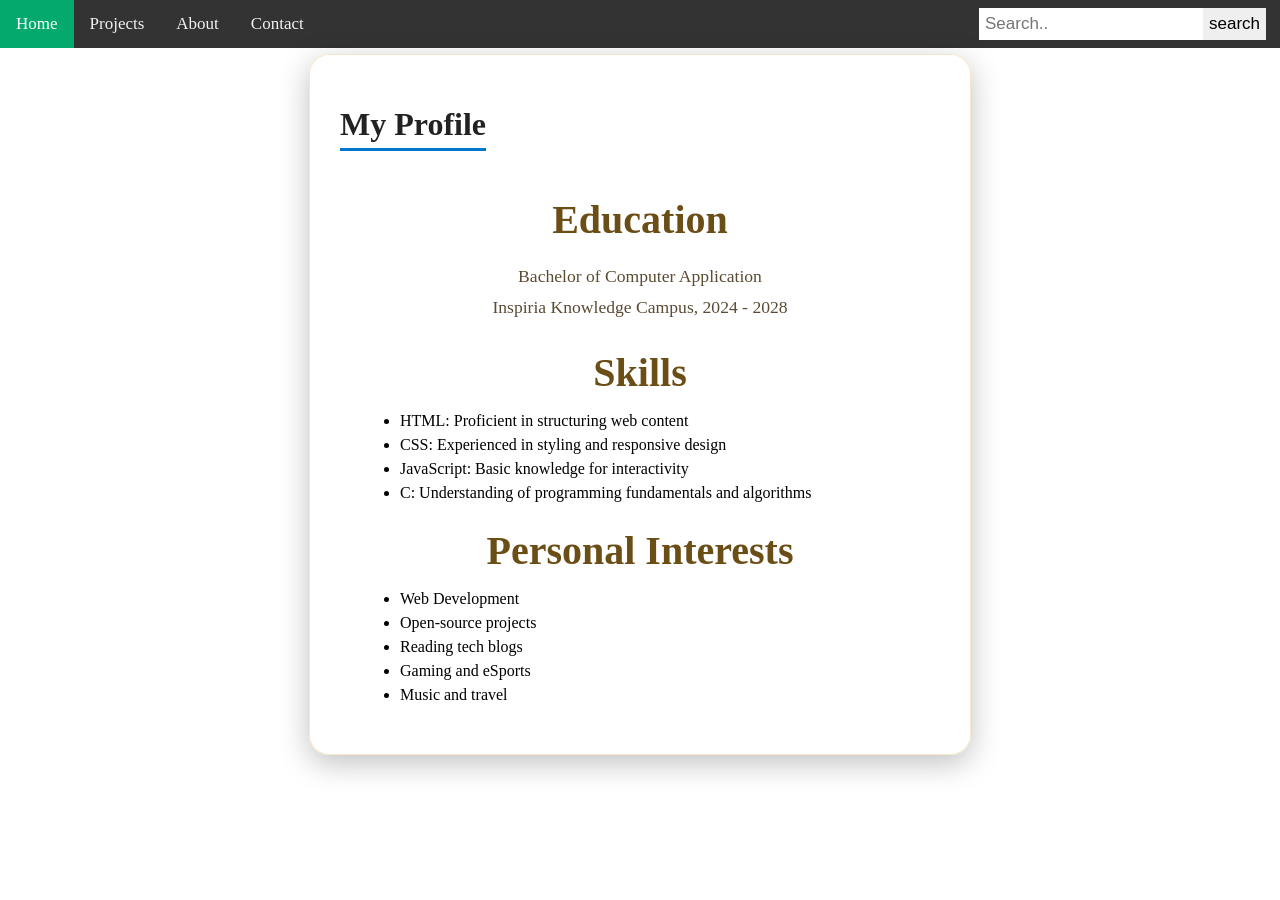
==== about.html @ d4a3d2c1 "Initial commit" ====
<!DOCTYPE html>
<html>

<head>
    <title>About</title>
    <link rel="stylesheet" href="style4.css">
</head>

<body>
    <header>
        <nav>
            <div class="topnav">
                <a class="active" href="Portfolio.html">Home</a>
                <a href="projects.html">Projects</a>
                <a href="About.html">About</a>
                <a href="contact.html">Contact</a>
                <div class="search-container">
                    <form style="margin-right: 18px;">
                        <input type="text" placeholder="Search.." name="search">
                        <button type="submit">search</button>
                    </form>
                </div>
        </nav>
    </header>
    <div class="body">
        <div class="content-box">
            <h1>My Profile</h1>

            <h2>Education</h2>
            <p>Bachelor of Computer Application
                <br> Inspiria Knowledge Campus, 2024 - 2028</p>

            <h2>Skills</h2>
            <ul>
                <li>HTML: Proficient in structuring web content</li>
                <li>CSS: Experienced in styling and responsive design</li>
                <li>JavaScript: Basic knowledge for interactivity</li>
                <li>C: Understanding of programming fundamentals and algorithms</li>
            </ul>

            <h2>Personal Interests</h2>
            <ul>
                <li>Web Development</li>
                <li>Open-source projects</li>
                <li>Reading tech blogs</li>
                <li>Gaming and eSports</li>
                <li>Music and travel</li>
            </ul>
        </div>
    </div>
</body>

</html>
---- style4.css ----
body {
  margin: 0px;
}

.topnav {
  overflow: hidden;
  background-color: #333;
}

.topnav a {
  float: left;
  color: #f2f2f2;
  text-align: center;
  padding: 14px 16px;
  text-decoration: none;
  font-size: 17px;
}

.topnav a:hover {
  background-color: #ddd;
  color: black;
}

.topnav a.active {
  background-color: #04aa6d;
  color: white;
}

/* Body background with an image */
.body {
  display: flex;
  align-items: center;
  justify-content: center;
  padding: 40px;
  height: 39.55rem;
  background: url("bgimage1.png") no-repeat center center/cover;
}

.content {
  background: beige;
  width: 56rem;
  vertical-align: top;
  text-align: center;
  margin: -281px 0px 0px 482px;
}

.content-box {
  background: rgba(255, 255, 255, 0.7);
  padding: 30px;
  border-radius: 20px;
  box-shadow: 0 8px 30px rgba(0, 0, 0, 0.25);
  border: 1px solid rgba(245, 222, 179, 0.7);
  animation: fadeIn 1s ease-in-out;
  width: 100%;
  max-width: 600px;
  transition: all 0.4s ease;
}

.content-box:hover {
  box-shadow: 0 0 20px rgba(255, 215, 0, 0.6), 0 0 40px rgba(255, 223, 100, 0.4),
    0 0 60px rgba(255, 223, 100, 0.2);
  transform: translateY(-5px);
  border: 1px solid rgba(255, 215, 0, 0.6);
}

h1 {
  font-size: 2rem;
  margin-bottom: 20px;
  color: #222;
  border-bottom: 3px solid #0077cc;
  display: inline-block;
  padding-bottom: 5px;
}

h2 {
  font-size: 1.5rem;
  margin-top: 25px;
  margin-bottom: 10px;
  color: #005999;
}

p {
  font-size: 1.1rem;
  margin-bottom: 10px;
}

ul {
  margin-left: 20px;
  margin-bottom: 20px;
}

li {
  font-size: 1rem;
  margin-bottom: 6px;
}

/* Inside the box */
.content-box h2 {
  font-size: 2.5rem;
  color: #6b4e16; /* Deep golden brown */
  margin-bottom: 10px;
  text-align: center;
}

.content-box h4 {
  font-size: 1.5rem;
  color: #a67c52; /* Soft brown */
  margin-bottom: 20px;
  text-align: center;
}

.content-box p {
  font-size: 1.1rem;
  color: #5a4b32; /* Darker beige text */
  line-height: 1.8;
  text-align: center;
}

/* Hover glow effect */
.content-box:hover {
  box-shadow: 0 0 20px rgba(255, 215, 0, 0.6), 0 0 40px rgba(255, 223, 100, 0.4),
    0 0 60px rgba(255, 223, 100, 0.2);
  transform: translateY(-5px);
  border: 1px solid rgba(255, 215, 0, 0.6);
}

.search-container {
  float: right;
}

input[type="text"],
button {
  padding: 6px;
  margin-top: 8px;
  font-size: 17px;
  border: none;
}

button {
  margin-right: 16px;
  margin: -4px;
}

/* Responsive layout for About page*/
@media (max-width: 768px) {
  .body {
    flex-direction: column;
    padding: 20px;
  }

  .topnav {
    flex-direction: column;
    align-items: flex-start;
  }

  .topnav a {
    width: 100%;
    text-align: left;
  }

  .search-container {
    width: 100%;
    justify-content: center;
    margin: 10px 0;
  }

  .search-container input[type="text"] {
    flex: 1;
    width: 70%;
  }

  h1 {
    font-size: 1.8rem;
  }

  h2 {
    font-size: 1.3rem;
  }

  .content-box {
    padding: 20px;
  }
}

@media screen and (max-width: 480px) {
  .search-container {
    flex-direction: column;
    align-items: stretch;
  }

  .search-container input[type="text"],
  .search-container button {
    width: 100%;
    margin: 5px 0;
  }
  h1 {
    font-size: 1.5rem;
  }

  h2 {
    font-size: 1.1rem;
  }

  p,
  li {
    font-size: 0.95rem;
  }

  .content-box {
    padding: 15px;
  }
}
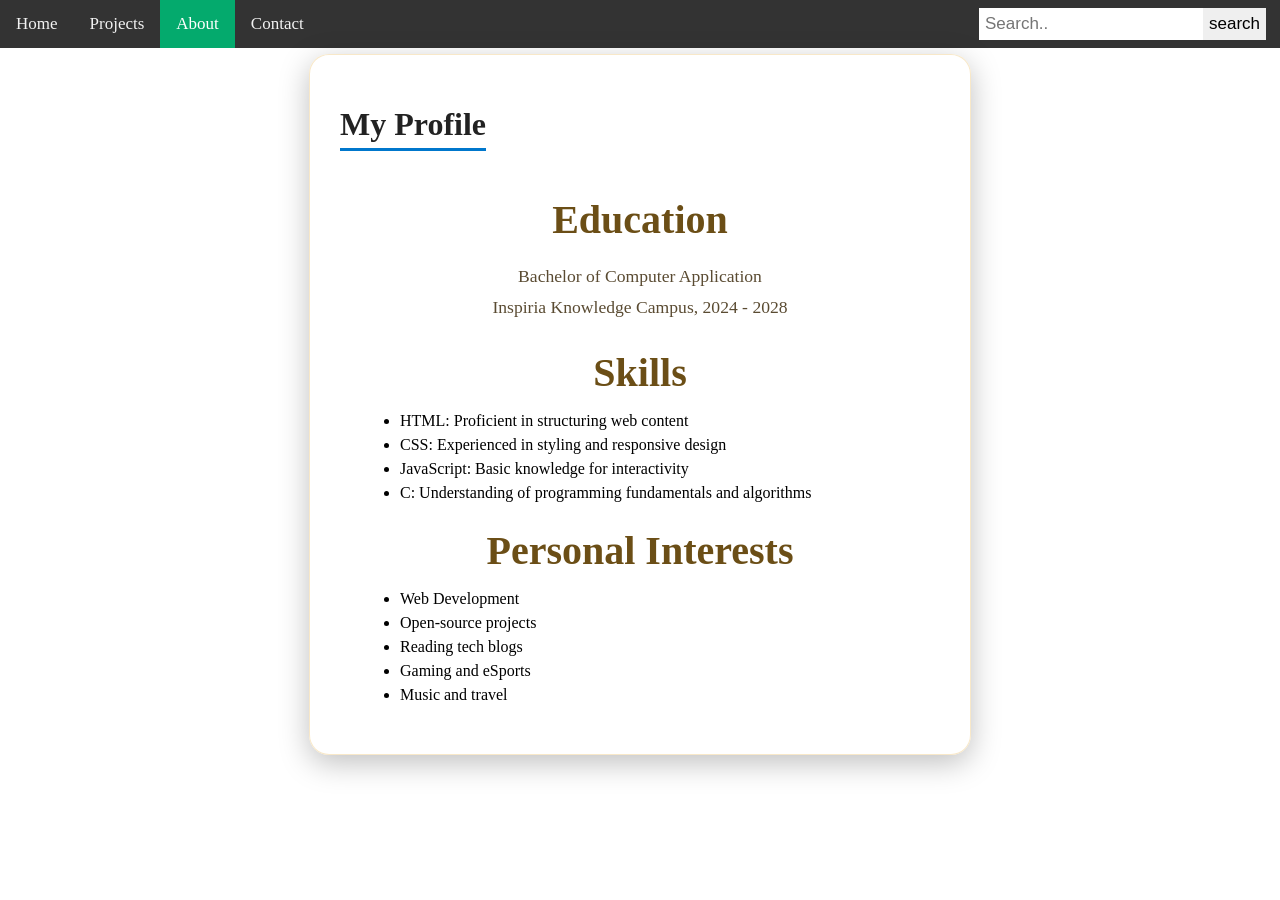
==== commit a2613707: "updation of all files" ====
--- a/about.html
+++ b/about.html
@@ -10,9 +10,9 @@
     <header>
         <nav>
             <div class="topnav">
-                <a class="active" href="Portfolio.html">Home</a>
+                <a href="index.html">Home</a>
                 <a href="projects.html">Projects</a>
-                <a href="About.html">About</a>
+                <a class="active" href="About.html">About</a>
                 <a href="contact.html">Contact</a>
                 <div class="search-container">
                     <form style="margin-right: 18px;">
